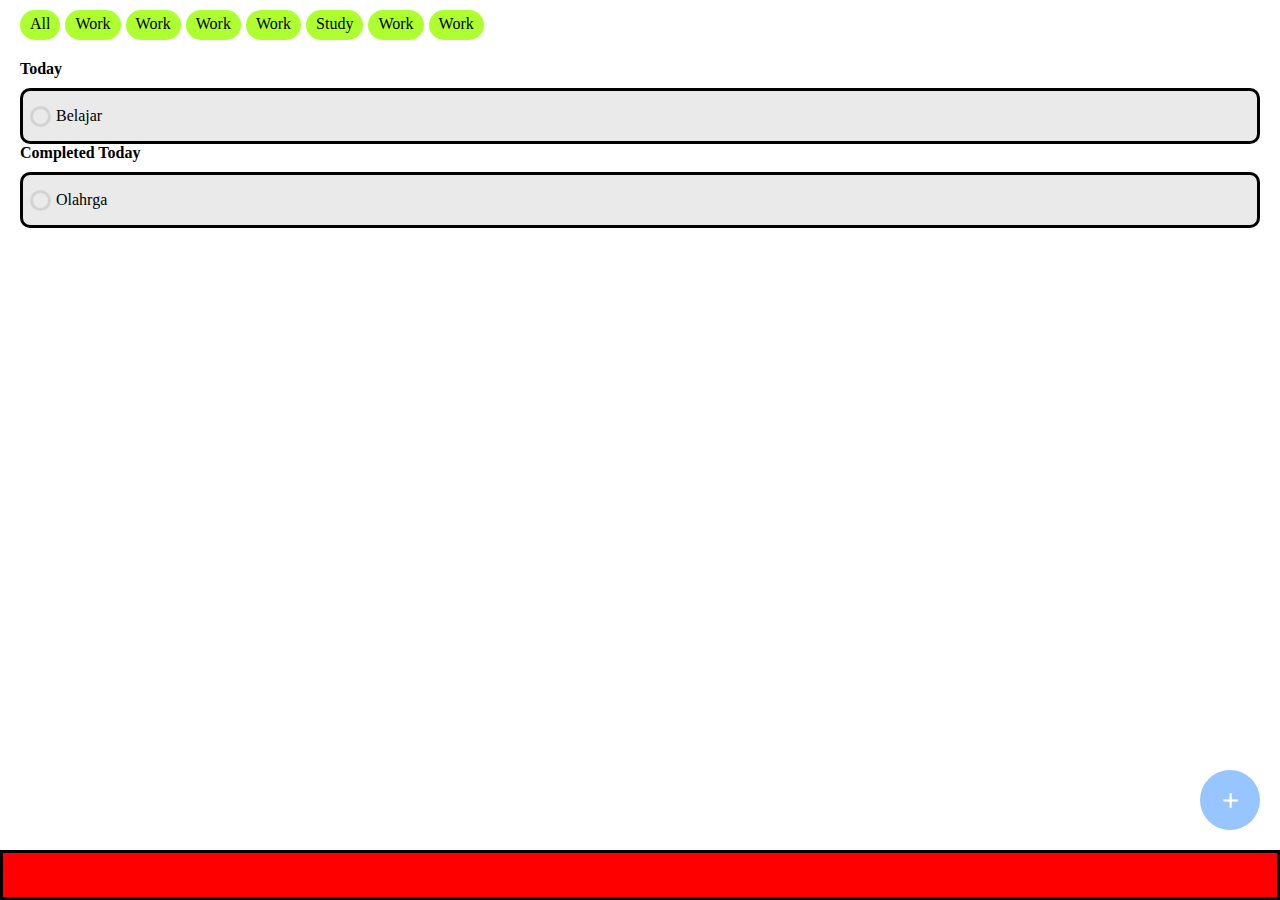
==== index.html @ e14a6575 "initial commit of project todoList" ====
<!DOCTYPE html>
<html lang="en">
<head>
    <meta charset="UTF-8">
    <meta name="viewport" content="width=device-width, initial-scale=1.0, maximum-scale=1">
    <title>Document</title>
    <link rel="stylesheet" href="index.css">
    <link href="https://fonts.googleapis.com/css2?family=Material+Symbols+Outlined" rel="stylesheet" />
</head>
<body>
    <div id="dark"></div>
    <div id="container">
        <div id="inner-container">
            <nav id="category">
                 <div class="category-button">All</div>
                 <div class="category-button">Work</div>
                 <div class="category-button">Work</div>
                 <div class="category-button">Work</div>
                 <div class="category-button">Work</div>
                 <div class="category-button">Study</div>
                 <div class="category-button">Work</div>
                 <div class="category-button">Work</div>
            </nav>
            <div id="mid-container">
                <div class="task-container">
                    <h4>Today</h4>
                    <div id="today-task">
                        <div class="task">
                            <input type="checkbox" name="Study" id="Study">
                            <p>Belajar</p>
                        </div>
                    </div>
                    <h4>Completed Today</h4>
                    <div id="completed-task">
                        <div class="task">
                            <input type="checkbox" name="Study" id="Study">
                            <p>Olahrga</p>
                        </div>
                    </div>
                </div>
            </div>
            <button id="add-show"></button>
            <div id="add-container">
                <input type="text" id="test">
                <div>
                    <button id="change-container">
                        <span>No category</span>
                        
                        <div>
                            <div>No Category</div>
                            <div>Work</div>
                            <div>Study</div>
                            <div>Wishlist</div>
                            <div id="create-category"><span>+</span> Create New</div>
                        </div>
                    </button>
                    <button id="calendar">calendar</button>
                </div>

                <div id="create-category-container">
                    <h3>Create new category</h3>
                    <input type="text">
                    <div>
                        <h4 class="cancel">Cancel</h4>
                        <h4 class="save">Save</h4>
                    </div>
                </div>
            </div>
        </div>

        <nav id="nav-bar"></nav>
    </div>

    <script src="index.js"></script>
</body>
</html>
---- index.css ----
*{
    padding: 0px;
    margin: 0px;
}

:root{
    --navHeight: 50px;
}

#dark{
    background-color: black;
    opacity: 50%;
    display: none;

    width: 100vw;
    height: 100vh;
    position: absolute;

    z-index: 3;
}


#container{
    height: 100vh;
    width: 100vw;
}

#inner-container{
    height: calc(100vh - var(--navHeight));
    background-color: white;
}


#category{
    height: var(--navHeight);
    padding-left: 20px;
    
    display: flex;
    align-items: center;
    overflow-x: scroll;
    overflow-y: hidden;
    
    scrollbar-width: none;


    box-sizing: border-box;
}

/* Segala terkait scroll bar perlu dipelajari */

#category::-webkit-scrollbar{
    display: none;
}

.category-button{
    margin: 5px;
    margin-left: 0px;
    border-radius: 15px;
    padding-left: 10px;
    padding-right: 10px;
    padding-top: 5px;
    padding-bottom: 5px;
    
    height: 20px;
    background-color: greenyellow;
    text-align: center;
    justify-content: center;
}
.task-container{
    padding: 20px;
    padding-top: 10px;
}

.task-container h4{
    margin-bottom: 10px;
}

.task{
    height: 50px;
    border: solid;
    border-radius: 10px;
    background-color: #eaeaea;
    display: flex;
    align-items: center;
    padding-left: 10px;
}

input[type="checkbox"]{
    appearance: none;

    /* height dan width wajib sama */
    height: 15px;
    width: 15px;

    border-radius: 50px;
    /* border: solid lightgray 5px; */
    outline: solid lightgray 3px;
    margin-right: 8px;

    display: flex;
    align-items: center;
    justify-content: center;
}

input[type="checkbox"]::after{
    content: "check";
    font-family: "Material Symbols Outlined";
    font-weight: bold;
    font-size: 20px;
    color: white;
    display: none;
}

input[type="checkbox"]:checked{
    background-color: lightgray;
}

input[type="checkbox"]:checked + p{
    text-decoration: line-through;
    color: grey;
}

input[type="checkbox"]:checked::after{
    display: block;
}

#add-show{
    width: 60px;
    height: 60px;
    border-radius: 50px;
    border: none;

    position: absolute;
    bottom: calc(var(--navHeight) + 20px);
    right: 20px;

    background-color: #96c5ff;

    display: flex;
    align-items: center;
    justify-content: center;
    z-index: 2;
}

#add-show::after{
    content: "add";
    font-family: "Material Symbols Outlined";
    font-size: 25px;
    color: white;
}

#add-container, #create-category-container{
    display: none;
    position: absolute;
    width: 100vw;
    padding-top: 10px;
    padding-left: 5vw;
    border-radius: 30px;
    z-index: 4;

    bottom: 200;
    box-sizing: border-box;
    flex-wrap: wrap;
    justify-content: center;

    background-color: white;
}

#add-container input[type="text"]{
    width: 90vw;
    height: 80px;
    padding: 10px;
    border: none;
    border-radius: 20px;
    background-color: #eaeaea;

    box-sizing: border-box;
}

#add-container:div{
    display: block;
    margin: 10px;
    margin-left: 0px;
}

#add-container div button{
    position: relative;
    padding: 4px;
    padding-left: 6px;
    padding-right: 6px;
    border-radius: 20px;
}

#change-container div{
    display: none;
    flex-wrap: wrap;
    position: absolute;

    margin: 0px;
    width: 170px;
    border-radius: 10px;
    padding-top: 10px;
    padding-left: 10px;
    padding-right: 10px;
    padding-bottom: 10px;

    align-items: center;
    box-sizing: border-box;
    box-shadow: 3px 3px 15px black;

    z-index: 5;
    bottom: 0;
    left: -6px;

    background-color: white;
}

#change-container div div{
    height: 30px;

    box-shadow: none;
    display: block;
    border: none;
    position:relative;
    color: black;
}

#change-container div div:hover{
    background-color: lightgrey;
}

#create-category{
    font-weight: bold;
}
#create-category span{
    font-size: 30px;
    font-weight: lighter;
    position: absolute;
    top: 0px;
    left: 20px;
}

#create-category-container{
    /* Copy style dari #add-container */


    display: none;
    flex-wrap: wrap;
    position: absolute;
    justify-content: center;
    align-items: center;
    
    width: 70vw;
    padding-left: 5vw;
    padding-right: 5vw;

    border: solid;

    bottom: 0px;
    left: 10vw;
}

#create-category-container input[type="text"], #create-category-container h3{
    /* Style warisan dari #add-container input[type="text"] */
    width: 60vw;
}

#create-category-container div{
    display: flex;

    justify-content: end;
}

#create-category-container div h4{
    margin: 10px;
    margin-right: 0px;
}

#nav-bar{
    height: var(--navHeight);
    background-color: red;
    border: solid;
    box-sizing: border-box;
}
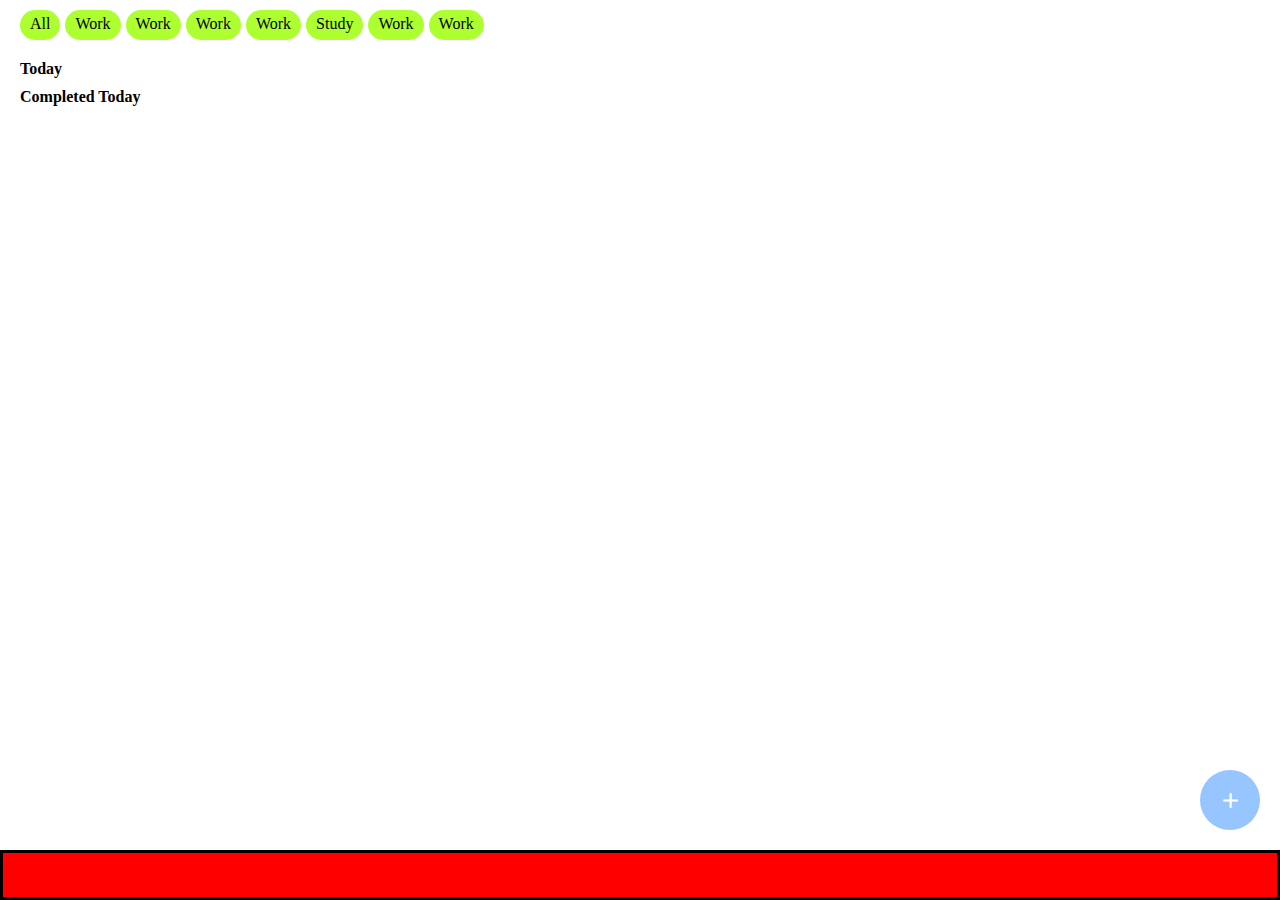
==== commit f48a8ec6: "feat: add task management with completed and undo functionality" ====
--- a/index.html
+++ b/index.html
@@ -25,23 +25,23 @@
                 <div class="task-container">
                     <h4>Today</h4>
                     <div id="today-task">
-                        <div class="task">
+                        <!-- <div class="task">
                             <input type="checkbox" name="Study" id="Study">
                             <p>Belajar</p>
-                        </div>
+                        </div> -->
                     </div>
                     <h4>Completed Today</h4>
                     <div id="completed-task">
-                        <div class="task">
-                            <input type="checkbox" name="Study" id="Study">
+                        <!-- <div class="task">
+                            <input type="checkbox" name="Study" id="Sport">
                             <p>Olahrga</p>
-                        </div>
+                        </div> -->
                     </div>
                 </div>
             </div>
             <button id="add-show"></button>
             <div id="add-container">
-                <input type="text" id="test">
+                <input type="text" id="input-task">
                 <div>
                     <button id="change-container">
                         <span>No category</span>
@@ -55,6 +55,7 @@
                         </div>
                     </button>
                     <button id="calendar">calendar</button>
+                    <button id="add-task">Add</button>
                 </div>
 
                 <div id="create-category-container">
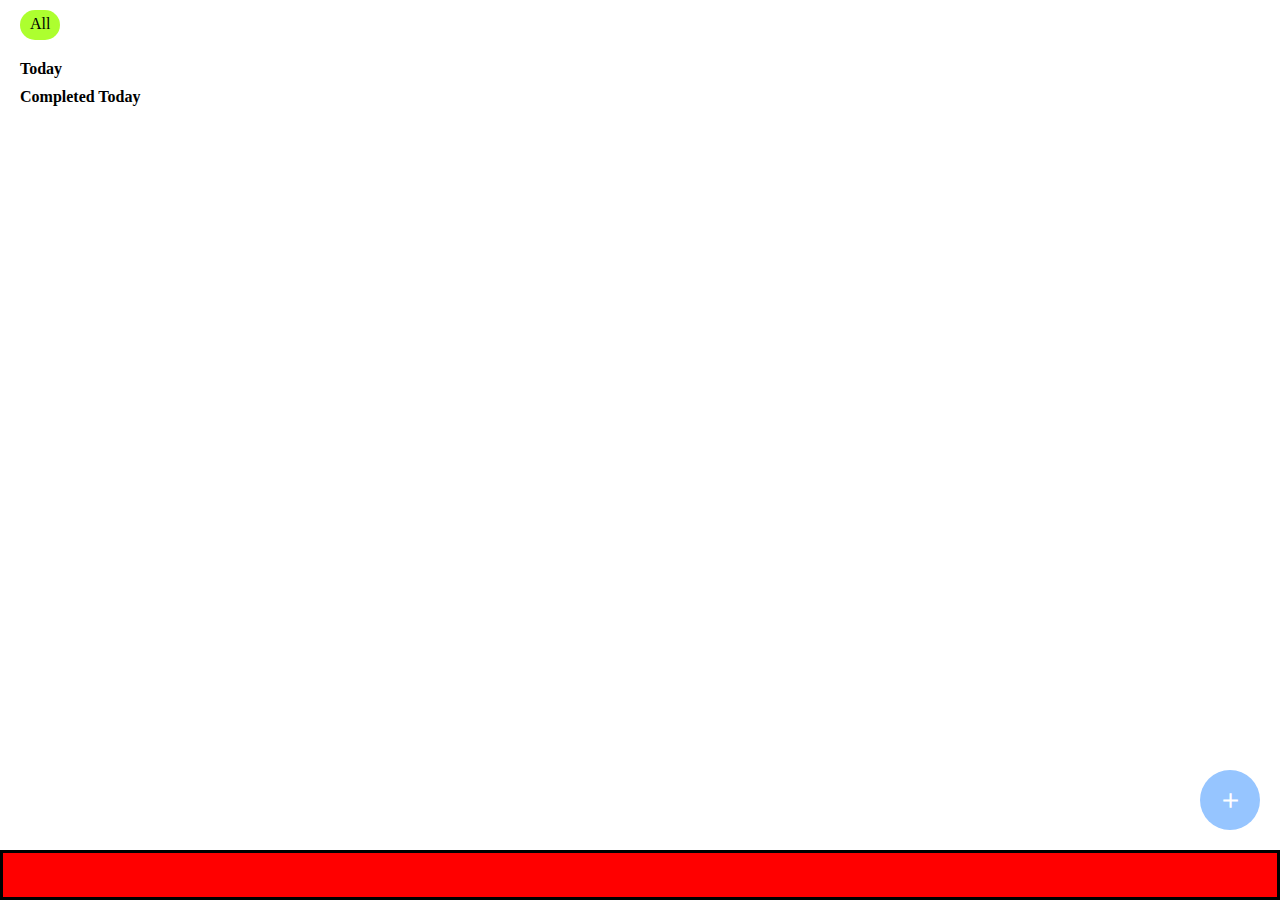
==== commit 7258fda9: "feat: edit and delete task (after modif)" ====
--- a/index.html
+++ b/index.html
@@ -13,13 +13,6 @@
         <div id="inner-container">
             <nav id="category">
                  <div class="category-button">All</div>
-                 <div class="category-button">Work</div>
-                 <div class="category-button">Work</div>
-                 <div class="category-button">Work</div>
-                 <div class="category-button">Work</div>
-                 <div class="category-button">Study</div>
-                 <div class="category-button">Work</div>
-                 <div class="category-button">Work</div>
             </nav>
             <div id="mid-container">
                 <div class="task-container">
@@ -38,6 +31,11 @@
                         </div> -->
                     </div>
                 </div>
+            </div>
+
+            <div id="option-task">
+                <div id="edit-task">Edit</div>
+                <div id="delete-task">Delete</div>
             </div>
             <button id="add-show"></button>
             <div id="add-container">
--- a/index.css
+++ b/index.css
@@ -83,6 +83,8 @@
     display: flex;
     align-items: center;
     padding-left: 10px;
+
+    margin-bottom: 10px;
 }
 
 input[type="checkbox"]{
@@ -158,7 +160,7 @@
     border-radius: 30px;
     z-index: 4;
 
-    bottom: 200;
+    bottom: 350px;
     box-sizing: border-box;
     flex-wrap: wrap;
     justify-content: center;
@@ -276,6 +278,50 @@
     margin-right: 0px;
 }
 
+#option-task{
+    display: none;
+    flex-wrap: wrap;
+    position: absolute;
+
+    margin: 0px;
+    width: 170px;
+    border-radius: 10px;
+    padding-top: 10px;
+    padding-left: 10px;
+    padding-right: 10px;
+    padding-bottom: 10px;
+
+    align-items: center;
+    justify-content: center;
+    box-sizing: border-box;
+    box-shadow: 3px 3px 15px black;
+
+    /* z-index: 5;
+    bottom: 0;
+    left: -6px; */
+
+    background-color: white;
+}
+
+#option-task div{
+    height: 30px;
+    width: 100%;
+    box-shadow: none;
+    display: flex;
+    border: none;
+    position:relative;
+    color: black;
+
+    align-items: center;
+    justify-content: center;
+}
+
+#option-task div:hover{
+    background-color: lightgrey;
+    border-radius: 10px;
+}
+
+
 #nav-bar{
     height: var(--navHeight);
     background-color: red;
